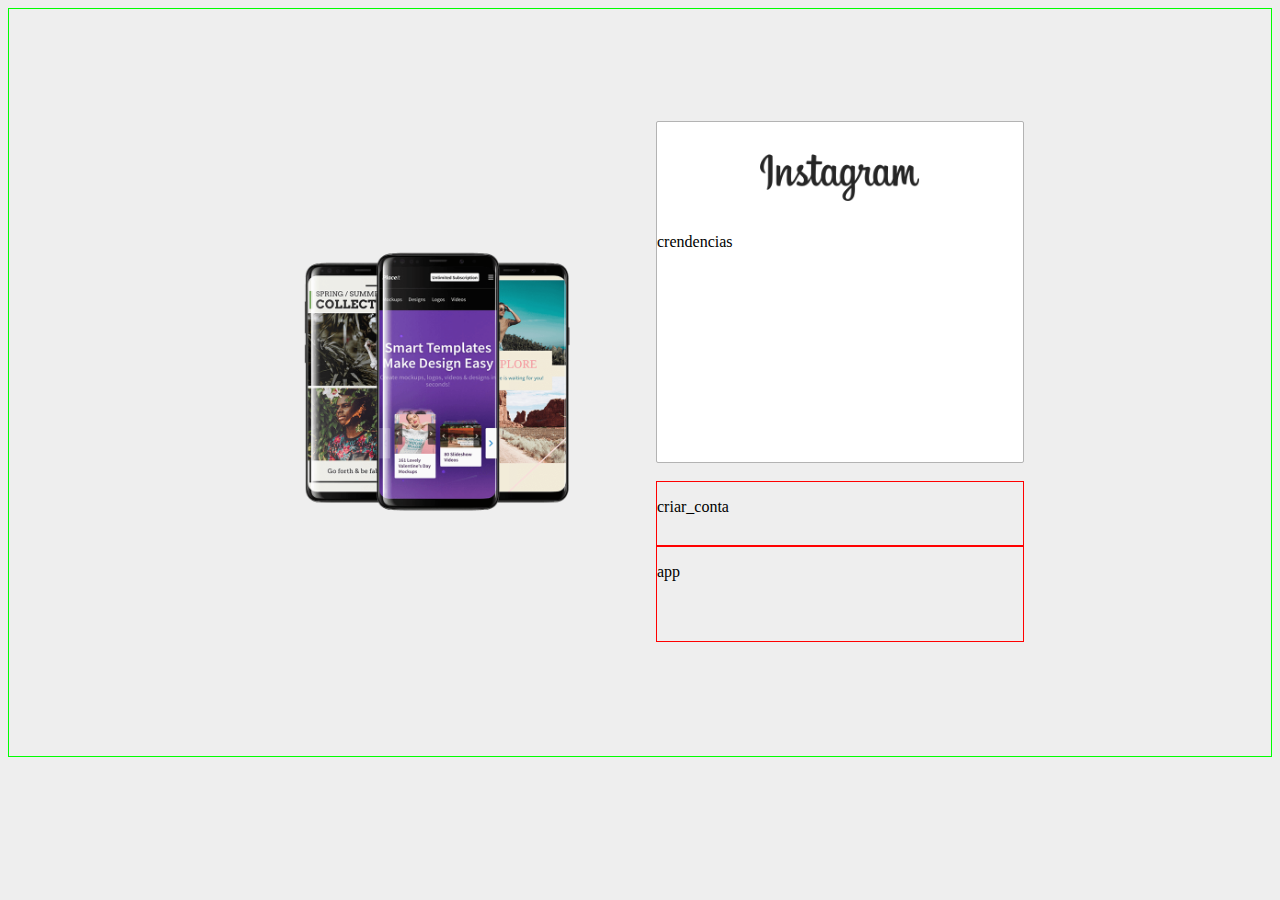
==== instagram.html @ cbff34cf "Projeto instagram iniciado" ====
<!DOCTYPE html>
<html lang="en">
<head>
    <meta charset="UTF-8">
    <meta http-equiv="X-UA-Compatible" content="IE=edge">
    <meta name="viewport" content="width=device-width, initial-scale=1.0">
    <link rel="stylesheet" href="instagram.css">
    <title>Instagram</title>
</head>
<body>
    <div id="linha_inicial">
        <div id="img">
            <img src="Android-Phone-Mockups.png" alt="Imagem de um smartphone">
        </div>
        <div id="login">
            <div id="crendenciais">
                <img src="logo.png" alt="Logo Instagram">
                <p>crendencias</p>
            </div>
            <div id="criar_conta">
                <p>criar_conta</p>
            </div>
            <div id="app">
                <p>app</p>
            </div>
        </div>
    </div>
</body>
</html>
---- instagram.css ----
body{
    background: #eee;
}
#linha_inicial{
    display: flex;
    justify-content: center;
    align-items: center;
    border: 1px solid #0f0;
    height: 83vh;
}
#img{
    height: 70%;
    width: 23rem;
    margin: 0 1rem;
    display: flex;
    align-items: center;
}
#img img{
    width: 100%;
}
#login{
    height: 70%;
    width: 23rem;
    margin: 0 1rem;
}

#crendenciais{
    border: 1px solid #b3b3b3;
    border-radius: 2px;
    background: #fff;
    height: 65%;
    margin-bottom: 5%;
}
#crendenciais img{
    display: block;
    margin: 2rem auto;
    width: 10rem;
}
#criar_conta{
    border: 1px solid #f00;
    height: 12%;
}
#app{
    border: 1px solid #f00;
    height: 18%;
}
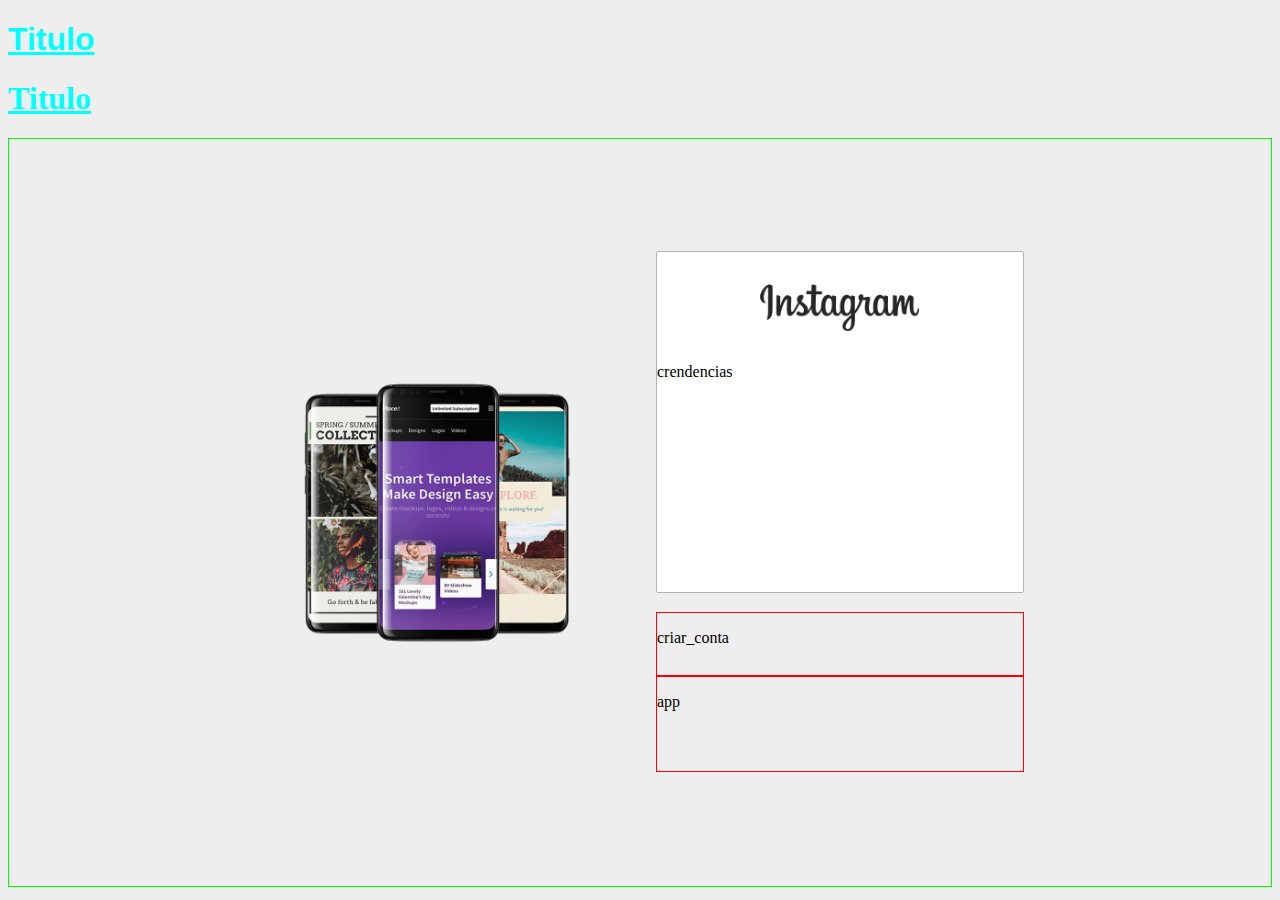
==== commit d1a1f8bd: "Adicionado dois arquivos de retorno com bootstrap" ====
--- a/instagram.html
+++ b/instagram.html
@@ -8,6 +8,8 @@
     <title>Instagram</title>
 </head>
 <body>
+    <h1 id="titulo_principal" class="titulos">Titulo</h1>
+    <h1 class="titulos">Titulo</h1>
     <div id="linha_inicial">
         <div id="img">
             <img src="Android-Phone-Mockups.png" alt="Imagem de um smartphone">
--- a/instagram.css
+++ b/instagram.css
@@ -43,4 +43,14 @@
 #app{
     border: 1px solid #f00;
     height: 18%;
+}
+
+#titulo_principal{
+    font-family: Arial, Helvetica, sans-serif;
+}
+.titulos{
+    color: aqua;
+}
+h1{
+    text-decoration: underline;
 }